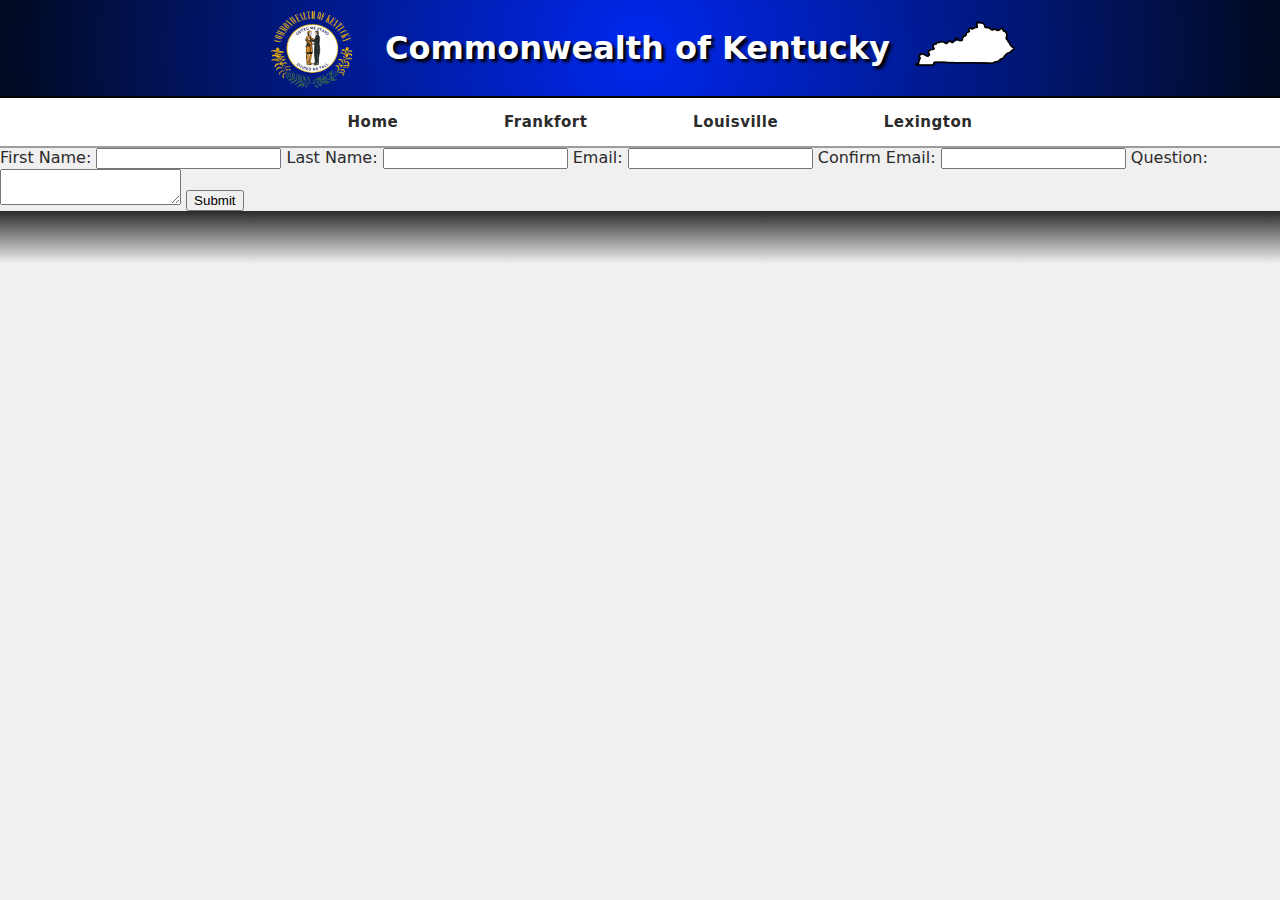
==== contact.html @ a13a08d4 "Question label added" ====
<!DOCTYPE html>
<html lang="en">
<head>
    <meta charset="UTF-8">
    <meta name="viewport" content="width=device-width, initial-scale=1.0">
    <title>Kentucky</title>
    <link rel="stylesheet" href="./style/base.css">
</head>
<body>
    <header>
        <img src="./images/seal.png"" alt="Outline of the state of Kentucky" width="95" height="85">
        <h1>Commonwealth of Kentucky<h1>
        <img src="./images/outline.png"" alt="Outline of the state of Kentucky" width="100" height="45">
        <a href="./contact.html" class="question-link"><i>Ask A Question!</i></a></li>
    </header>

    <div class="sticky-header">
        <nav class="primary-links">
            <ul>
                <li><a href="./index.html">Home</a></li>
                <li><a href="./frankfort.html">Frankfort</a></li>
                <li><a href="./louisville.html">Louisville</a></li>
                <li><a href="./lexington.html">Lexington</a></li>
            </ul>
        </nav>
    </div>

    <section>
        <form action="">
            <label for="first_name">First Name:</label>
            <input type="text" id="first_name" name="first_name" required>

            <label for="last_name">Last Name:</label>
            <input type="text" id="last_name" name="last_name" required>
            
            <label for="email">Email:</label>
            <input type="email" id="email" name="email" required>
            
            <label for="email">Confirm Email:</label>
            <input type="email" id="email_confirm" name="email_confirm" required>
            
            <label for="message">Question:</label>
            <textarea id="message" name="message" required></textarea>

            <button type="submit">Submit</button>

        </form>
    </section>

    <footer></footer>
</body>
</html>

</body>
</html>
---- style/base.css ----
header {
    display: flex;
    justify-content: center;
    align-items: center;
    gap: 25px;
    background: rgb(63,94,251);
    background: radial-gradient(circle, rgb(0, 40, 240) 0%, rgb(1, 10, 32) 100%);
    color: white;
    text-shadow: 3px 3px 3px rgb(0, 0, 0);
    border-bottom: 2px solid black;
}
body {
    margin: auto;
    font-family: system-ui, "Segoe UI", Roboto, Helvetica, Arial, sans-serif, "Apple Color Emoji", "Segoe UI Emoji", "Segoe UI Symbol";
    color: #2b2b2b;
    background-color: #f0f0f0;
}
footer {
    height: 150px;
    background: linear-gradient(0deg, rgba(34, 193, 195, 0) 65%, rgb(42, 42, 42) 100%), url(../images/footer.jpg) no-repeat center center;
    background-size: cover;
}

/* Nav bar with text links */
.sticky-header {
    position: sticky;
}
.primary-links {
    display: flex;
    color: black;
    justify-content: space-around;
    border-bottom: 2px solid rgb(156, 156, 156);
    padding: 0px;
    font-weight: bold;
    font-size: 15px;
    letter-spacing: 0.5px;
    background-color: #ffffff;

    top: 0;
}
.primary-links li {
    display: inline;
    list-style: none;
    margin-left: 50px;
    margin-right: 50px;
}
.primary-links a {
    text-decoration: none;
    color: #2b2b2b;
    position: relative;
    height: 2px;
}
.primary-links a.active-link {
    color: #a19d9d;
    bottom: 0;
}
.primary-links a::before {
    content: '';
    position: absolute;
    width: 100%;
    height: 1.5px;
    border-radius: 4px;
    background-color: #2b2b2b;
    bottom: 0;
    left: 0;
    transform-origin: right;
    transform: scaleX(0);
    transition: transform .3s ease-in-out;
}
.primary-links a:hover::before {
    transform-origin: left;
    transform: scaleX(1);
}

/* Information section */
.info-container {
    display: flex;
    justify-content: center;
    margin-left: 5%;
    margin-right: 5%;
    margin-top: 2%;
    gap: 10%;
    margin-bottom: 35px;
}
.info-container section {
    display: flex;
    flex-direction: column;
    text-align: left;
    max-width: 600px;
}
.info-container h3 {
    padding: 0px;
    margin: 0px;
}

/* Quick links aside */
#quick-links {
    display: flex;
    flex-direction: column;
    gap: 15px;
    background-color: #F0F8FF;
    border-radius: 8px;
    border: 1.5px solid #CCCCCC;
    width: 250px;
    height: 355px;
    box-shadow: 0 2px 5px rgba(2, 2, 2, 0.1);
}
#quick-links h2 {
    align-self: center;
    color: #2b2b2b;
}
#quick-links a {
    color: #2b2b2b;
    font-weight: bold;
    margin-left: 20px;
    text-underline-offset: 3.5px;
}
#quick-links ul {
    padding: 0px;
    margin: 2px;
}
#quick-links li {
    list-style: none;
    margin-bottom: 15px;
    margin-left: 20px;
    margin-top: 0px;
}
#quick-links li::before {
    content: '•';
    position: absolute;
    color: #2b2b2b;
}

/* Index specific css */
/* Welcome image */
.welcome {
    display: flex;
    justify-content: center;
    border-bottom: 2px solid rgb(198, 197, 197);
    padding: 10px;
}
.welcome-wrapper {
    display: flex;
    justify-content: center;
    margin: 20px;
    background: linear-gradient(0deg, rgba(34, 193, 195, 0) 65%, rgba(0, 0, 0, 1) 100%), url(../images/welcome.jpg) no-repeat center center;
    background-size: cover;
    height: 525px;
    width: 950px;
    border: 5px solid black;
    box-shadow: 5px 5px 5px;
}
.welcome-wrapper h2 {
    color: white;
    font-size: 33px;
    text-align: center;
    flex-wrap: wrap;
    padding-top: 0px;
    display: flex;
    text-shadow: 3px 3px 3px rgb(0, 0, 0);
    align-items: flex;
}


/* Figure nav bar with image links */
.secondary-links {
    display: flex;
    flex-direction: column;
    justify-content: center;
    margin-top: 2%;
}
.secondary-links h3 {
    align-self: center;
    padding: 0px;
    margin: 10px;
    font-size: 22px;
}
.figure-wrapper {
    display: flex;
    justify-content: space-around;
    flex-wrap: wrap;
    padding-bottom: 2%;
    border-bottom: 2px solid rgb(198, 197, 197);
}
figure img {
    border: 3.5px solid black;
}
figure img:hover {
    border: 3.5px solid #8c8b8b;
}
figcaption {
    font-weight: bold;
    text-align: center;
}
figcaption a {
    text-decoration: none;
    color: #2b2b2b;
}
figcaption a:hover {
    color: #6f6f6f;
}

/* Bottom facts section */
.bottom-info {
    border-top: 2px solid rgb(198, 197, 197);
    display: flex;
    flex-direction: column;
    flex-wrap: wrap;
    justify-content: center;
    align-items: center;
    margin-top: 12px;
    margin-bottom: 30px;
}
.bottom-info h2 {
    font-size: 22px;
}
table, th {
    border: 1px solid;
}
.list-wrapper {
    display: flex;
    gap: 150px;
}
.income-wrapper {
    display: flex;
    gap: 75px;
    margin-top: 55px;
}
.income-wrapper p {
    width: 375px;
}
#culture-wrapper-upper,
#company-wrapper-lower{
    display: flex;
    margin-top: 55px;
    width: 905px;
    gap: 200px;
}
.left-image {
    float: left;
    width:170px;
    height:170px;
    margin-right:15px;
}
.right-image {
    float: right;
    width:170px;
    height: 125px;
    margin-right:15px;
}

/* Inner pages css */
.upper-section {
    display: flex;
    flex-direction: row;
    justify-content: center;
    gap: 150px;
    padding: 25px;
    border-bottom: 2px solid rgb(198, 197, 197);
}
.upper-section aside {
    display: flex;
    flex-direction: column;
    width: 350px;
    margin: 0px;
    padding: 0px;
    background-color: #D0E4F5;
    padding: 15px;
    margin: 15px;
    margin-bottom: 30px;
    box-shadow: 0 2px 5px rgba(0, 0, 2, 0.2);
    border-radius: 8px;
    
}
.upper-section h2 {
    text-align: center;
    margin-top: 0px;
}
.upper-section img {
    border: 3.5px solid black;
    box-shadow: 5px 5px 5px;
}

/* Contact form */
.question-link {
    position: absolute;
    top: 101px;
    right: 25px;
    text-decoration: none;
    color: #2b2b2b;
    font-weight: bold;
    text-wrap: wrap;
    width: 55px;
    text-align: center;
    font-size: 15px;
}
.question-link:hover {
    color: #6f6f6f;
}
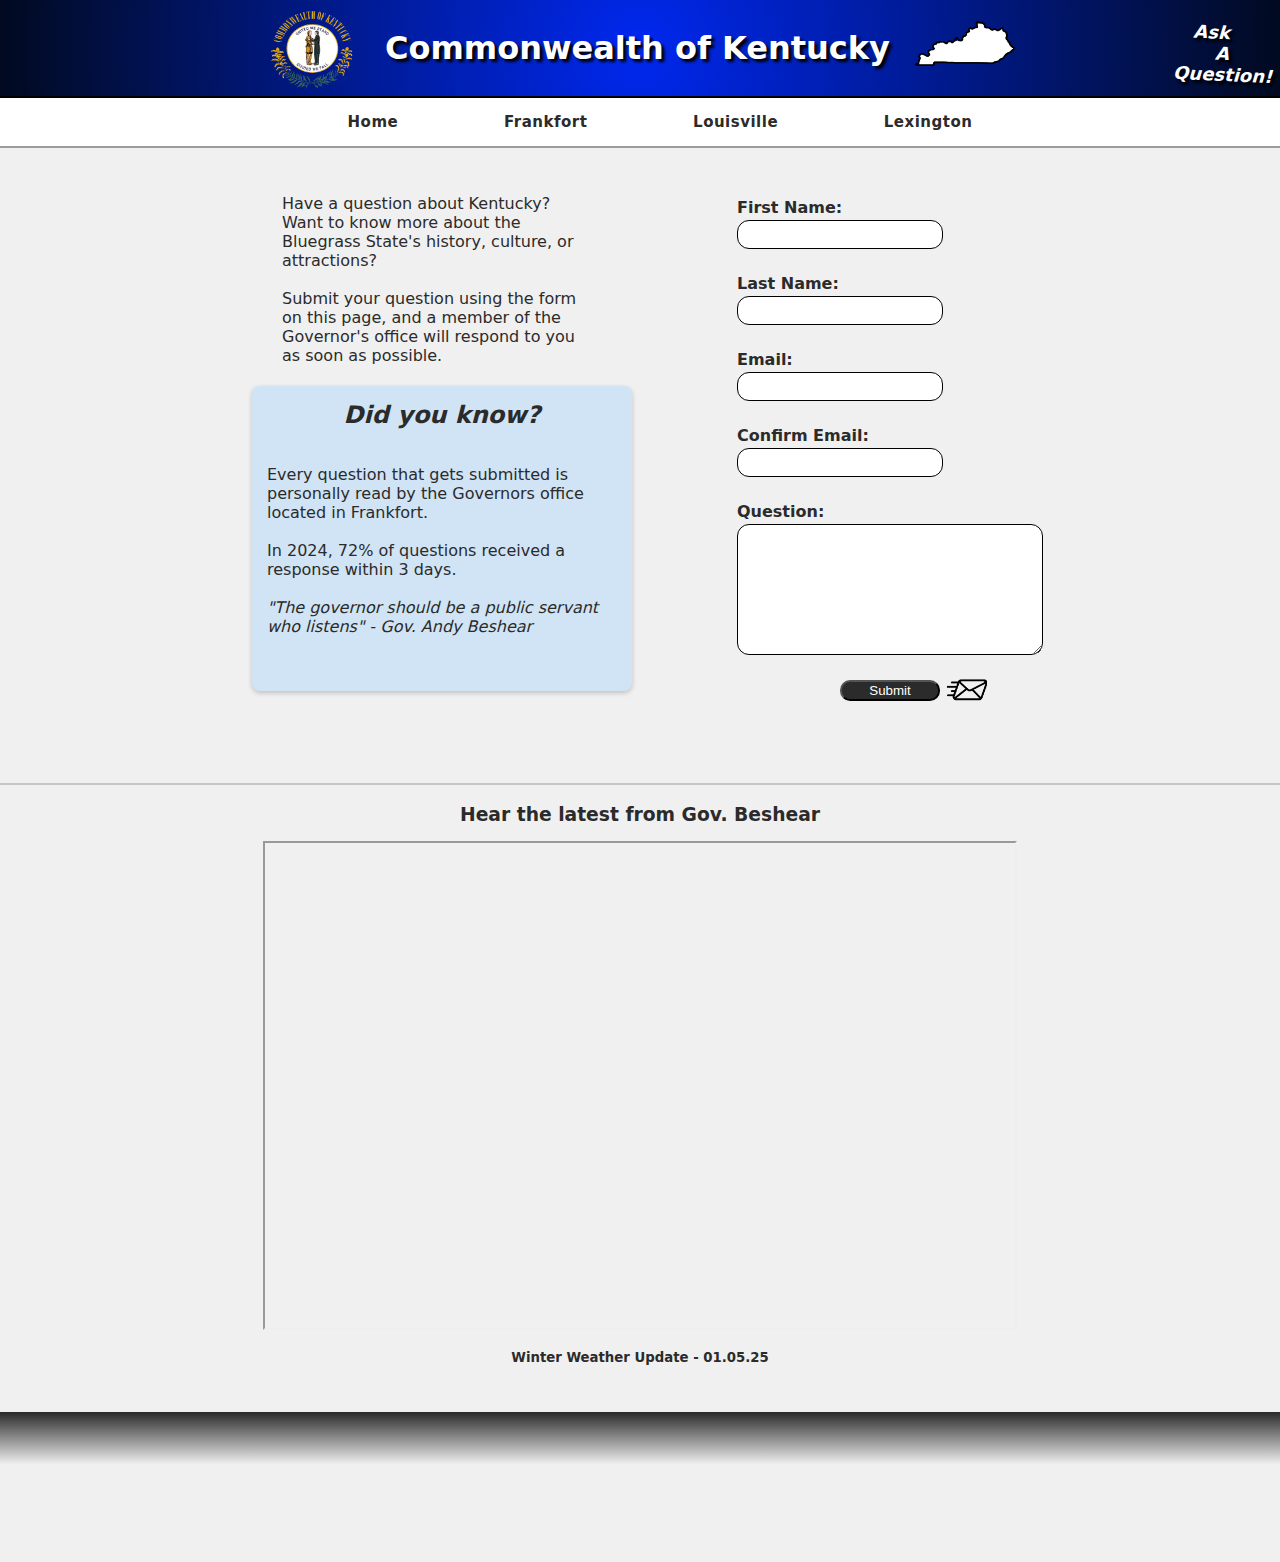
==== commit c76667c6: "Relative pos. icon" ====
--- a/contact.html
+++ b/contact.html
@@ -14,38 +14,64 @@
         <a href="./contact.html" class="question-link"><i>Ask A Question!</i></a></li>
     </header>
 
-    <div class="sticky-header">
-        <nav class="primary-links">
-            <ul>
-                <li><a href="./index.html">Home</a></li>
-                <li><a href="./frankfort.html">Frankfort</a></li>
-                <li><a href="./louisville.html">Louisville</a></li>
-                <li><a href="./lexington.html">Lexington</a></li>
-            </ul>
-        </nav>
-    </div>
+    <nav class="primary-links">
+        <ul>
+            <li><a href="./index.html">Home</a></li>
+            <li><a href="./frankfort.html">Frankfort</a></li>
+            <li><a href="./louisville.html">Louisville</a></li>
+            <li><a href="./lexington.html">Lexington</a></li>
+        </ul>
+    </nav>
 
-    <section>
-        <form action="">
-            <label for="first_name">First Name:</label>
-            <input type="text" id="first_name" name="first_name" required>
+    <section class="upper-section">
+        <div class="left-info-wrapper">
+        <h4> Have a question about Kentucky? Want to know more about the Bluegrass State's history, culture, or attractions? <br><br>
+            Submit your question using the form on this page, and a member of the Governor's office will respond to you as soon as possible.</h4>
+        <aside id="contact-dyk">
+            <h2><i>Did you know?</i></h2>
+            <p>Every question that gets submitted is personally read by the Governors office located in Frankfort. <br><br>In 2024, 72% of questions received a response within 3 days.
+                <br><br><i>"The governor should be a public servant who listens" - Gov. Andy Beshear</i>
+            </p>
+        </aside>
+        </div>
 
-            <label for="last_name">Last Name:</label>
-            <input type="text" id="last_name" name="last_name" required>
-            
-            <label for="email">Email:</label>
-            <input type="email" id="email" name="email" required>
-            
-            <label for="email">Confirm Email:</label>
-            <input type="email" id="email_confirm" name="email_confirm" required>
-            
-            <label for="message">Question:</label>
-            <textarea id="message" name="message" required></textarea>
+        <div class="form-wrapper">
+            <form action="">
+                
+                    <label for="first_name">First Name:</label>
+                    <input type="text" id="first_name" name="first_name" required>
+                        
+                    <label for="last_name">Last Name:</label>
+                    <input type="text" id="last_name" name="last_name" required>
+                        
+                    <label for="email">Email:</label>
+                    <input type="email" id="email" name="email" required>
+                        
+                    <label for="email">Confirm Email:</label>
+                    <input type="email" id="email_confirm" name="email_confirm" required>
+                        
+                    <label for="message">Question:</label>
+                    <textarea id="message" name="message" required></textarea>
 
-            <button type="submit">Submit</button>
+                    <button type="submit">Submit</button>
+                    <img src="./images/envelope.png" width= "40px" height="22px" alt="Moving envelope">
+                </form>
+            </div>
+    </section>
 
-        </form>
+    
+    <section id="video">
+        <h3>Hear the latest from Gov. Beshear</h3>
+        <figure id="gov-video">
+            <iframe width="750" height="485" src="https://www.youtube.com/embed/NLPv5u2N6as">
+            </iframe>
+        </figure>
+        <h5>Winter Weather Update - 01.05.25</h5>
+        
     </section>
+
+
+    
 
     <footer></footer>
 </body>
--- a/style/base.css
+++ b/style/base.css
@@ -22,9 +22,6 @@
 }
 
 /* Nav bar with text links */
-.sticky-header {
-    position: sticky;
-}
 .primary-links {
     display: flex;
     color: black;
@@ -35,7 +32,7 @@
     font-size: 15px;
     letter-spacing: 0.5px;
     background-color: #ffffff;
-
+    position: sticky;
     top: 0;
 }
 .primary-links li {
@@ -270,7 +267,6 @@
     margin-bottom: 30px;
     box-shadow: 0 2px 5px rgba(0, 0, 2, 0.2);
     border-radius: 8px;
-    
 }
 .upper-section h2 {
     text-align: center;
@@ -281,19 +277,94 @@
     box-shadow: 5px 5px 5px;
 }
 
-/* Contact form */
+/* Contact page*/
 .question-link {
     position: absolute;
-    top: 101px;
-    right: 25px;
+    right: 4%;
     text-decoration: none;
-    color: #2b2b2b;
-    font-weight: bold;
-    text-wrap: wrap;
+    transform: rotate(2.5deg);
+    font-weight: bold;
     width: 55px;
+    text-align: right;
+    font-size: 18px;
+    color: white;
+} 
+.question-link:hover {
+    color: #a29f9f;
+}
+.left-info-wrapper {
+    width: 350px;
+    text-align: left;
+}
+.left-info-wrapper h4 {
+    padding-left: 45px;
+    font-weight: 500;
+}
+form {
+    display: flex;
+    flex-direction: column;
+    flex-wrap: wrap;
+    justify-content: space-between;
+    margin: auto;
+    margin-bottom: 35px;
+}
+.form-wrapper img {
+    border: none;
+    background-color: transparent;
+    box-shadow: none;
+    position: relative;
+    bottom: 22.5px;
+    left: 210px;
+}
+form label {
+    font-weight: bold;
+    margin-top: 25px;
+    margin-bottom: 3px;
+}
+form input{
+    border: 1.5px solid black;
+    width: 200px;
+    height: 25px;
+    border-radius: 12px;
+}
+form textarea {
+    border: 1.5px solid black;
+    width: 300px;
+    height: 125px;
+    border-radius: 12px;
+}
+button {
+    margin-top: 25px;
+    width: 100px;
+    align-self: center;
+    background-color: #2b2b2b;
+    color: white;
+    border-radius: 10px;
+}
+#contact-dyk{
+    display: flex;
+    flex-direction: column;
+    width: 350px;
+    margin: 0px;
+    padding: 0px;
+    background-color: #D0E4F5;
+    padding: 15px;
+    margin: 15px;
+    margin-bottom: 30px;
+    box-shadow: 0 2px 5px rgba(0, 0, 2, 0.2);
+    border-radius: 8px;
+    height: 275px;
+}
+section#video {
+    display: flex;
+    flex-direction: column;
+    justify-content: center;
     text-align: center;
-    font-size: 15px;
-}
-.question-link:hover {
-    color: #6f6f6f;
+    margin-bottom: 25px;
+}
+section#video h5 {
+    margin-top: 0px;
+}
+section#video h3 {
+    margin-bottom: 0px;
 }